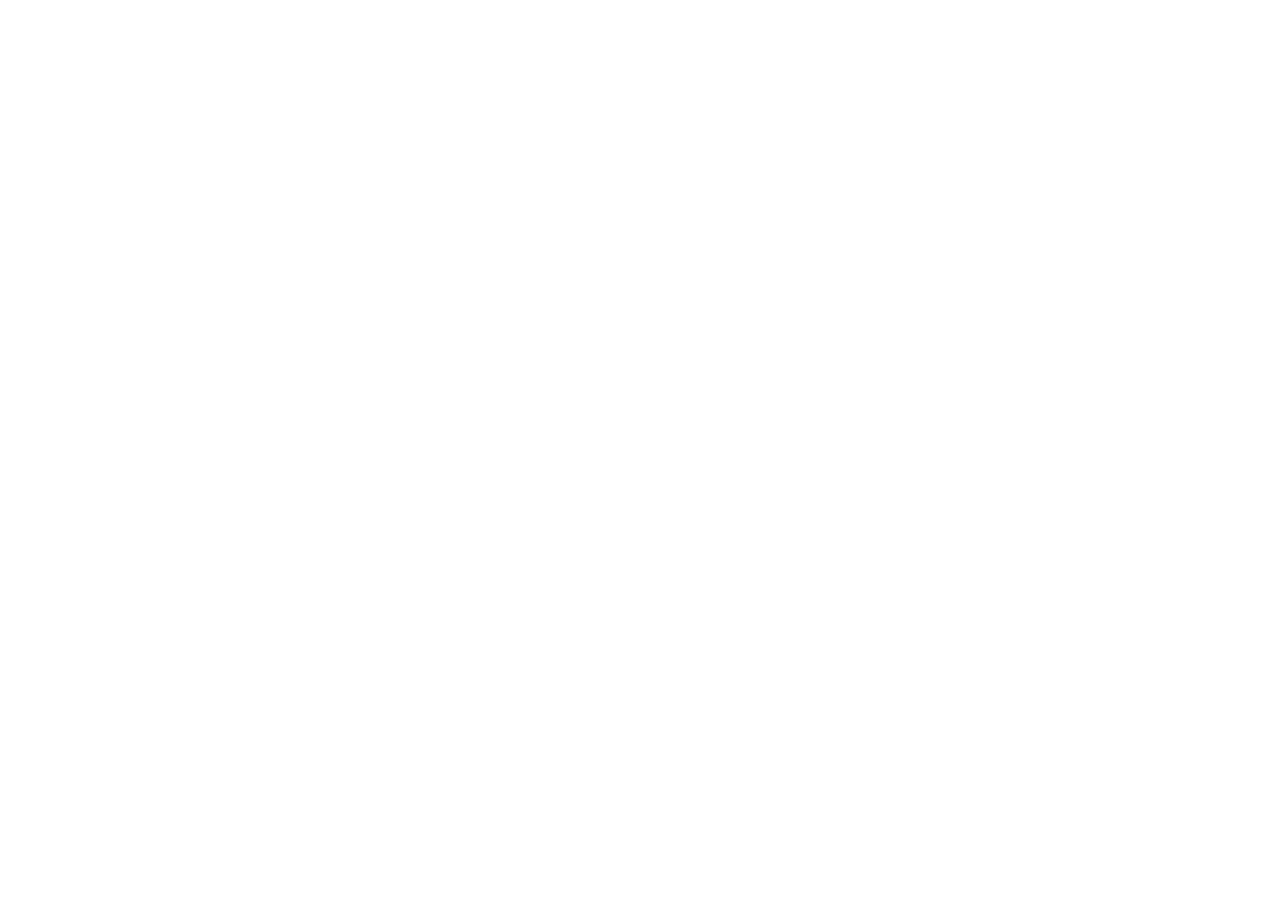
==== index.html @ 2ede1d42 "fixed footer" ====
<!DOCTYPE html>
<html lang="en">

<head>
    <meta charset="UTF-8">
    <meta http-equiv="X-UA-Compatible" content="IE=edge">
    <meta name="viewport" content="width=device-width, initial-scale=1.0">
    <title>Bagdum</title>
    <link rel="stylesheet" href="./css/style.css">
    <link rel="stylesheet" href="./fonts/stylesheet.css">
    <link href="https://cdn.jsdelivr.net/npm/bootstrap@5.1.0/dist/css/bootstrap.min.css" rel="stylesheet"
        integrity="sha384-KyZXEAg3QhqLMpG8r+8fhAXLRk2vvoC2f3B09zVXn8CA5QIVfZOJ3BCsw2P0p/We" crossorigin="anonymous">
    <link type="text/css" href="vendore/fontawesome/css/all.min.css" rel="stylesheet" />
    <link type="text/css" href="vendore/OwlCarousel/dist/assets/owl.carousel.min.css" rel="stylesheet" />
    <link type="text/css" href="vendore/fancybox/dist/jquery.fancybox.css" rel="stylesheet" />


    <script type="text/javascript" src="js/jquery-3.0.0.js"></script>
    <script type="text/javascript" src="vendore/OwlCarousel/dist/owl.carousel.min.js"></script>
    <script type="text/javascript" src="vendore/fancybox/dist/jquery.fancybox.min.js"></script>
    <script type="text/javascript" src="js/customs.js"></script>
</head>

<body>
    <main class="wrapper">
        <header class="header">
            <div class="container">

            </div>
        </header>
    </main>

    <footer class="footer">

    </footer>
</body>

</html>
---- css/style.css ----
* {
    padding: 0;
    margin: 0;
    box-sizing: border-box;
}

:root {

}

img {
    max-width: 100%;
    width: auto;
    height: auto;
    object-fit: cover;
}

html, body {
    height: 100%;
}

body {
    display: flex;
    flex-direction: column;
}

.wrapper {
    flex: 1 0 auto;
}

.footer {
    flex-shrink: 0;
}
---- fonts/stylesheet.css ----
/*! Generated by Font Squirrel (https://www.fontsquirrel.com) on August 28, 2021 */



@font-face {
    font-family: 'back_to_black_demoregular';
    src: url('fontsfree-net-back-to-black-demo-webfont.woff2') format('woff2'),
         url('fontsfree-net-back-to-black-demo-webfont.woff') format('woff');
    font-weight: normal;
    font-style: normal;

}




@font-face {
    font-family: 'open_sansregular';
    src: url('opensans-webfont.woff2') format('woff2'),
         url('opensans-webfont.woff') format('woff');
    font-weight: normal;
    font-style: normal;

}




@font-face {
    font-family: 'open_sansbold';
    src: url('opensansbold-webfont.woff2') format('woff2'),
         url('opensansbold-webfont.woff') format('woff');
    font-weight: normal;
    font-style: normal;

}




@font-face {
    font-family: 'open_sansbold_italic';
    src: url('opensansbolditalic-webfont.woff2') format('woff2'),
         url('opensansbolditalic-webfont.woff') format('woff');
    font-weight: normal;
    font-style: normal;

}




@font-face {
    font-family: 'open_sansextrabold';
    src: url('opensansextrabold-webfont.woff2') format('woff2'),
         url('opensansextrabold-webfont.woff') format('woff');
    font-weight: normal;
    font-style: normal;

}




@font-face {
    font-family: 'open_sansextrabold_italic';
    src: url('opensansextrabolditalic-webfont.woff2') format('woff2'),
         url('opensansextrabolditalic-webfont.woff') format('woff');
    font-weight: normal;
    font-style: normal;

}




@font-face {
    font-family: 'open_sansitalic';
    src: url('opensansitalic-webfont.woff2') format('woff2'),
         url('opensansitalic-webfont.woff') format('woff');
    font-weight: normal;
    font-style: normal;

}




@font-face {
    font-family: 'open_sanslight';
    src: url('opensanslight-webfont.woff2') format('woff2'),
         url('opensanslight-webfont.woff') format('woff');
    font-weight: normal;
    font-style: normal;

}




@font-face {
    font-family: 'open_sanslight_italic';
    src: url('opensanslightitalic-webfont.woff2') format('woff2'),
         url('opensanslightitalic-webfont.woff') format('woff');
    font-weight: normal;
    font-style: normal;

}




@font-face {
    font-family: 'open_sanssemibold';
    src: url('opensanssemibold-webfont.woff2') format('woff2'),
         url('opensanssemibold-webfont.woff') format('woff');
    font-weight: normal;
    font-style: normal;

}




@font-face {
    font-family: 'open_sanssemibold_italic';
    src: url('opensanssemibolditalic-webfont.woff2') format('woff2'),
         url('opensanssemibolditalic-webfont.woff') format('woff');
    font-weight: normal;
    font-style: normal;

}




@font-face {
    font-family: 'vidaloka_regular';
    src: url('vidaloka-regular-webfont.woff2') format('woff2'),
         url('vidaloka-regular-webfont.woff') format('woff');
    font-weight: normal;
    font-style: normal;

}
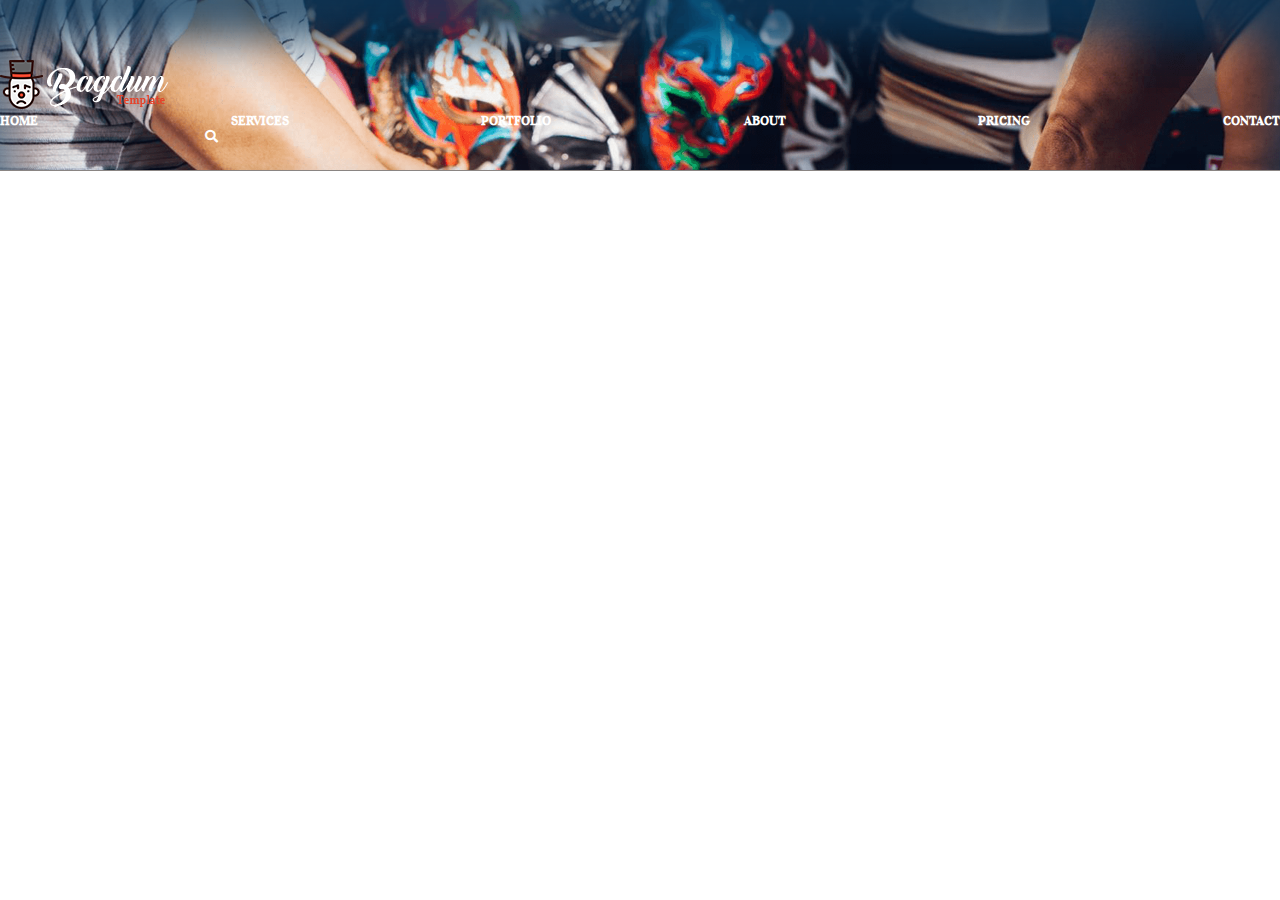
==== commit dbd34f33: "fixed hamburger_menu" ====
--- a/index.html
+++ b/index.html
@@ -7,6 +7,7 @@
     <meta name="viewport" content="width=device-width, initial-scale=1.0">
     <title>Bagdum</title>
     <link rel="stylesheet" href="./css/style.css">
+    <link rel="stylesheet" href="./css/responsive.css">
     <link rel="stylesheet" href="./fonts/stylesheet.css">
     <link href="https://cdn.jsdelivr.net/npm/bootstrap@5.1.0/dist/css/bootstrap.min.css" rel="stylesheet"
         integrity="sha384-KyZXEAg3QhqLMpG8r+8fhAXLRk2vvoC2f3B09zVXn8CA5QIVfZOJ3BCsw2P0p/We" crossorigin="anonymous">
@@ -15,17 +16,52 @@
     <link type="text/css" href="vendore/fancybox/dist/jquery.fancybox.css" rel="stylesheet" />
 
 
-    <script type="text/javascript" src="js/jquery-3.0.0.js"></script>
-    <script type="text/javascript" src="vendore/OwlCarousel/dist/owl.carousel.min.js"></script>
-    <script type="text/javascript" src="vendore/fancybox/dist/jquery.fancybox.min.js"></script>
-    <script type="text/javascript" src="js/customs.js"></script>
+    <script type="text/javascript" src="./js/jquery-3.0.0.js"></script>
+    <script type="text/javascript" src="./vendore/OwlCarousel/dist/owl.carousel.min.js"></script>
+    <script type="text/javascript" src="./vendore/fancybox/dist/jquery.fancybox.min.js"></script>
+
 </head>
 
 <body>
     <main class="wrapper">
         <header class="header">
             <div class="container">
+                <nav class="nav">
+                    <div class="row">
+                        <div class="col-md-2 col-lg-3">
+                            <div class="nav__logo">
+                                <img src="./img/logo.png" alt="Bagdum logo">
+                            </div>
+                        </div>
 
+                        <div class="col-md-6 col-lg-6">
+                            <div class="nav__wrapper">
+                                <div class="nav__hamburger" id="hamburger">
+                                    <div class="hamburger__line"></div>
+                                </div>
+                                <ul class="nav__menu">
+                                    <li class="menu__item">Home</li>
+                                    <li class="menu__item">Services</li>
+                                    <li class="menu__item">Portfolio</li>
+                                    <li class="menu__item">About</li>
+                                    <li class="menu__item">Pricing</li>
+                                    <li class="menu__item">Contact</li>
+                                </ul>
+                            </div>
+                        </div>
+
+
+
+                        <div class="col-md-4 col-lg-3">
+                            <div class="nav__search">
+                                <input type="text" class="search__input" id="search" autofocus>
+                                <label for="search"><i class="fas fa-search"></i></label>
+                            </div>
+                        </div>
+
+
+                    </div>
+                </nav>
             </div>
         </header>
     </main>
@@ -33,6 +69,8 @@
     <footer class="footer">
 
     </footer>
+
+    <script type="text/javascript" src="./js/customs.js"></script>
 </body>
 
 </html>--- a/css/style.css
+++ b/css/style.css
@@ -5,7 +5,7 @@
 }
 
 :root {
-
+    --color-highlighter: #ffeb3b;
 }
 
 img {
@@ -22,6 +22,8 @@
 body {
     display: flex;
     flex-direction: column;
+    font-family: 'vidaloka_regular';
+    font-weight: 600;
 }
 
 .wrapper {
@@ -31,3 +33,123 @@
 .footer {
     flex-shrink: 0;
 }
+
+/* Header */
+.header {
+    background: url(../img/background.png) no-repeat;
+    background-size: cover;
+    -webkit-box-shadow: 0px 38px 44px 3px rgba(13, 57, 93, 0.8) inset;
+    -moz-box-shadow: 0px 38px 44px 3px rgba(13, 57, 93, 0.8) inset;
+    box-shadow: 0px 38px 44px 3px rgba(13, 57, 93, 0.8) inset;
+}
+
+.header .nav {
+    display: block;
+    font-size: 13px;
+    color: #fff;
+    padding-top: 60px;
+    padding-bottom: 25px;
+    border-bottom: 1px solid #8a8583;
+}
+.header .nav .row {
+    align-items: baseline;
+}
+
+.header .nav .nav__wrapper {
+    position: relative;
+    width: 100%;
+}
+
+.header .nav .nav__menu {
+    display: flex;
+    justify-content: space-between;
+    list-style: none;
+    text-transform: uppercase;
+}
+.header .nav .nav__menu .menu__item {
+    position: relative;
+    transition: all 0.2s ease-in-out;
+}
+
+.header .nav .nav__menu .menu__item:hover::after {
+    content: "";
+    top: 61px;
+    display: block;
+    position: absolute;
+    width: 100%;
+    height: 1px;
+    background-color: var(--color-highlighter); 
+}
+
+.header .nav .nav__menu .menu__item:hover {
+    color: var(--color-highlighter);
+    cursor: pointer;
+}
+
+.header .nav .nav__search .search__input {
+    background: transparent;
+    border: none;
+    outline: none;
+    color: #fff;
+    text-align: right;
+    margin-right: 25px;
+}
+
+/* Hamburger */
+.header .nav .nav__hamburger {
+    position: absolute;
+    display: none;
+    cursor: pointer;
+    justify-content: center;
+    align-items: center;
+    right: 0;
+    top: 0;
+    width: 50px;
+    height: 50px;
+    border: 3px solid #fff;
+}
+
+.header .nav .nav__hamburger .hamburger__line {
+    width: 35px;
+    height: 3px;
+    background-color: #fff;
+   
+    transition: all 0.2s ease-in-out;
+}
+
+.header .nav .nav__hamburger .hamburger__line::before {
+    content: "";
+    position: absolute;
+    width: 35px;
+    height: 3px;
+    border-radius: 5px;
+   
+    background-color: #fff;
+   
+    transform: translateY(10px);
+    transition: all 0.2s ease-in-out;
+}
+
+.header .nav .nav__hamburger .hamburger__line::after{
+    content: "";
+    position: absolute;
+    width: 35px;
+    height: 3px;
+    border-radius: 5px;
+    
+    background-color: #fff;
+   
+    transform: translateY(-10px);
+    transition: all 0.2s ease-in-out;
+}
+/* Animation burger */
+.header .nav .nav__hamburger.open .hamburger__line {
+    transform: translateX(-50px);
+    background-color: transparent;
+}
+.header .nav .nav__hamburger.open .hamburger__line::before {
+    transform: rotate(45deg) translate(35px, -35px);
+}
+.header .nav .nav__hamburger.open .hamburger__line::after {
+    transform: rotate(-45deg) translate(35px, 35px);
+}--- a/css/responsive.css
+++ b/css/responsive.css
@@ -0,0 +1,22 @@
+@media (max-width: 991px) {
+    /* Hamburger */
+    .header .nav .nav__hamburger  {
+        display: flex;
+    }
+
+    .header .nav .nav__menu {
+        display: none;
+        flex-direction: column;
+        align-items: center;
+        width: 70%;
+    }
+
+    .header .nav .nav__menu .menu__item {
+        padding: 10px 0;
+    }
+
+    .header .nav .nav__menu .menu__item:hover:after {
+        display: none;
+    }
+    
+}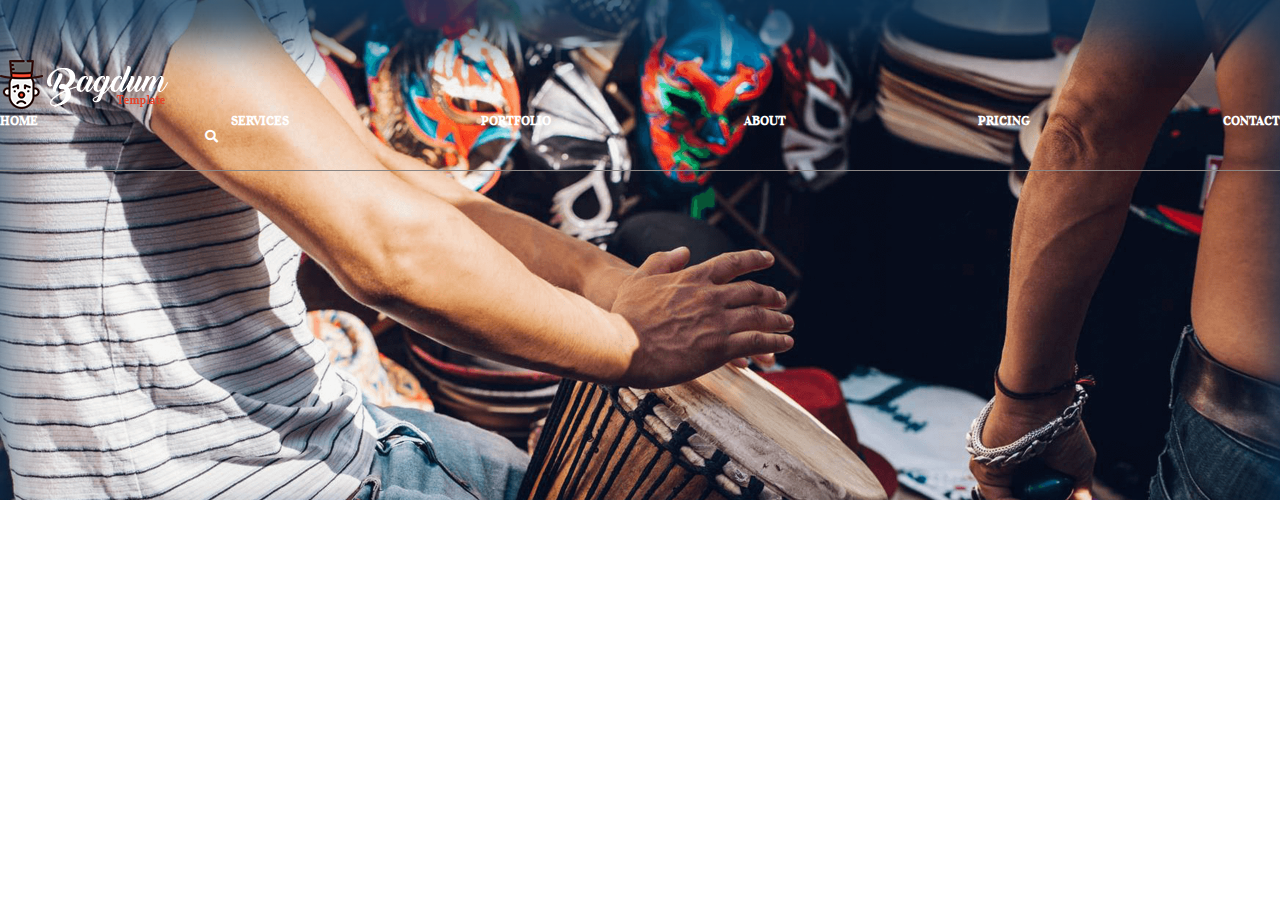
==== commit a73684d5: "created responsive header" ====
--- a/index.html
+++ b/index.html
@@ -28,31 +28,32 @@
             <div class="container">
                 <nav class="nav">
                     <div class="row">
-                        <div class="col-md-2 col-lg-3">
+                        <div class="col-md-12 col-lg-3">
                             <div class="nav__logo">
                                 <img src="./img/logo.png" alt="Bagdum logo">
                             </div>
                         </div>
 
-                        <div class="col-md-6 col-lg-6">
-                            <div class="nav__wrapper">
-                                <div class="nav__hamburger" id="hamburger">
-                                    <div class="hamburger__line"></div>
-                                </div>
-                                <ul class="nav__menu">
-                                    <li class="menu__item">Home</li>
-                                    <li class="menu__item">Services</li>
-                                    <li class="menu__item">Portfolio</li>
-                                    <li class="menu__item">About</li>
-                                    <li class="menu__item">Pricing</li>
-                                    <li class="menu__item">Contact</li>
-                                </ul>
+                        <div class="col-md-6 d-lg-none">
+                            <div class="nav__hamburger" id="hamburger">
+                                <div class="hamburger__line"></div>
                             </div>
+                        </div>
+
+                        <div class="col-md-12 col-lg-6">
+                            <ul class="nav__menu">
+                                <li class="menu__item">Home</li>
+                                <li class="menu__item">Services</li>
+                                <li class="menu__item">Portfolio</li>
+                                <li class="menu__item">About</li>
+                                <li class="menu__item">Pricing</li>
+                                <li class="menu__item">Contact</li>
+                            </ul>
                         </div>
 
 
 
-                        <div class="col-md-4 col-lg-3">
+                        <div class="col-md-12 col-lg-3">
                             <div class="nav__search">
                                 <input type="text" class="search__input" id="search" autofocus>
                                 <label for="search"><i class="fas fa-search"></i></label>
--- a/css/style.css
+++ b/css/style.css
@@ -41,10 +41,13 @@
     -webkit-box-shadow: 0px 38px 44px 3px rgba(13, 57, 93, 0.8) inset;
     -moz-box-shadow: 0px 38px 44px 3px rgba(13, 57, 93, 0.8) inset;
     box-shadow: 0px 38px 44px 3px rgba(13, 57, 93, 0.8) inset;
+
+    height: 500px;
 }
 
 .header .nav {
     display: block;
+    position: relative;
     font-size: 13px;
     color: #fff;
     padding-top: 60px;
@@ -103,10 +106,11 @@
     justify-content: center;
     align-items: center;
     right: 0;
-    top: 0;
+    top: 20px;
     width: 50px;
     height: 50px;
     border: 3px solid #fff;
+    border-radius: 15px;
 }
 
 .header .nav .nav__hamburger .hamburger__line {
@@ -149,7 +153,9 @@
 }
 .header .nav .nav__hamburger.open .hamburger__line::before {
     transform: rotate(45deg) translate(35px, -35px);
+    background-color: var(--color-highlighter);
 }
 .header .nav .nav__hamburger.open .hamburger__line::after {
     transform: rotate(-45deg) translate(35px, 35px);
+    background-color: var(--color-highlighter);
 }--- a/css/responsive.css
+++ b/css/responsive.css
@@ -1,5 +1,10 @@
 @media (max-width: 991px) {
+    
     /* Hamburger */
+    .header .nav {
+        border: none;
+    }
+
     .header .nav .nav__hamburger  {
         display: flex;
     }
@@ -8,7 +13,6 @@
         display: none;
         flex-direction: column;
         align-items: center;
-        width: 70%;
     }
 
     .header .nav .nav__menu .menu__item {
@@ -18,5 +22,18 @@
     .header .nav .nav__menu .menu__item:hover:after {
         display: none;
     }
+    .header .nav .row {
+        justify-content: center;
+    }
+
+    .header .nav .nav__logo {
+        margin-bottom: 15px;
+    }
+
+    .header .nav .nav__logo,
+    .header .nav .nav__menu,
+    .header .nav .nav__search {
+        text-align: center;
+    }
     
 }